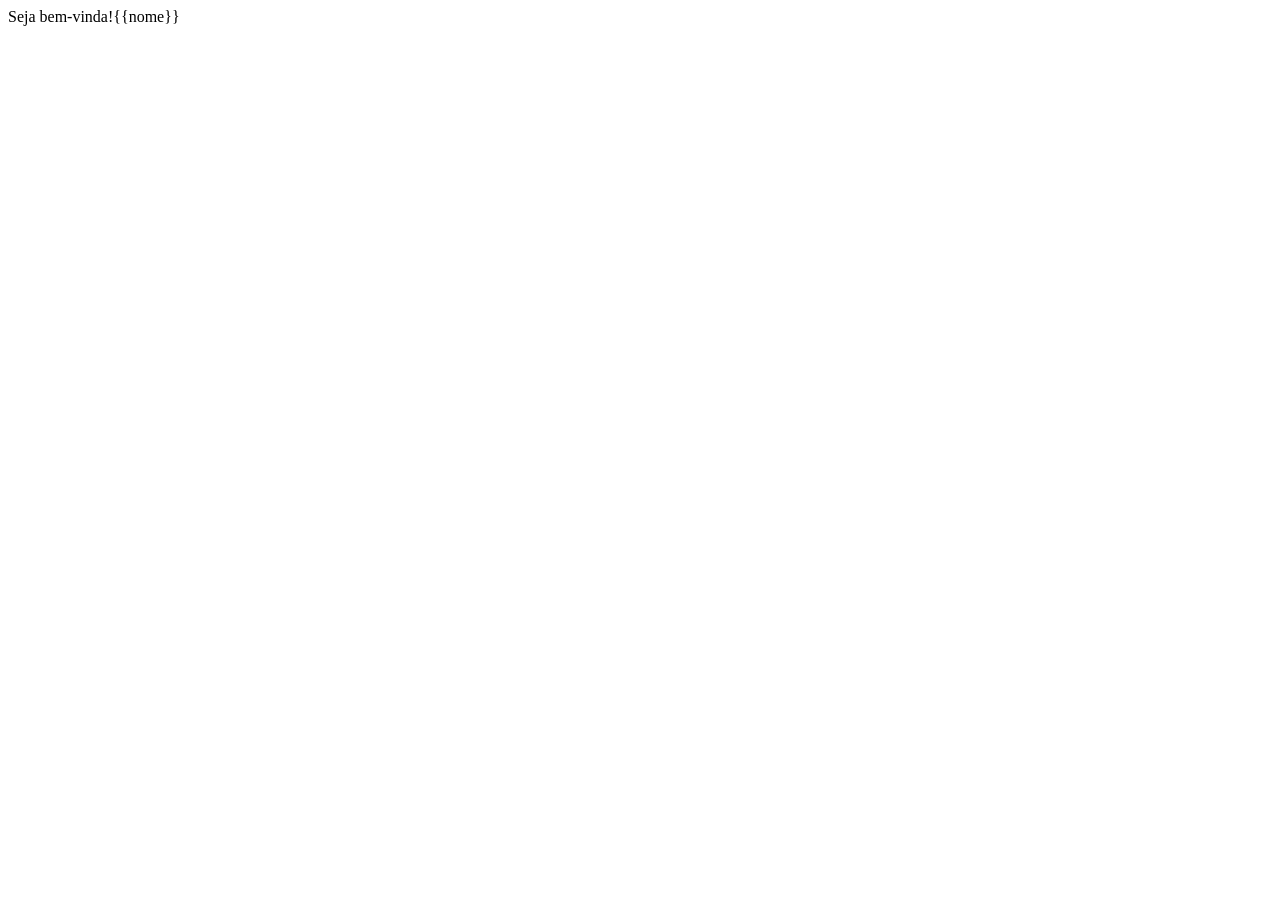
==== fontes/src/main/resources/templates/login.html @ 5e275cec ":white_check_mark: Organiza estrutura de templates em fragmentos." ====
<!DOCTYPE html>
<html lang="en">
<head>
    <meta charset="UTF-8">
    <meta name="viewport" content="width=device-width, initial-scale=1.0">
    <title>Document</title>
</head>
<body>
    Seja bem-vinda!{{nome}}
</body>
</html>
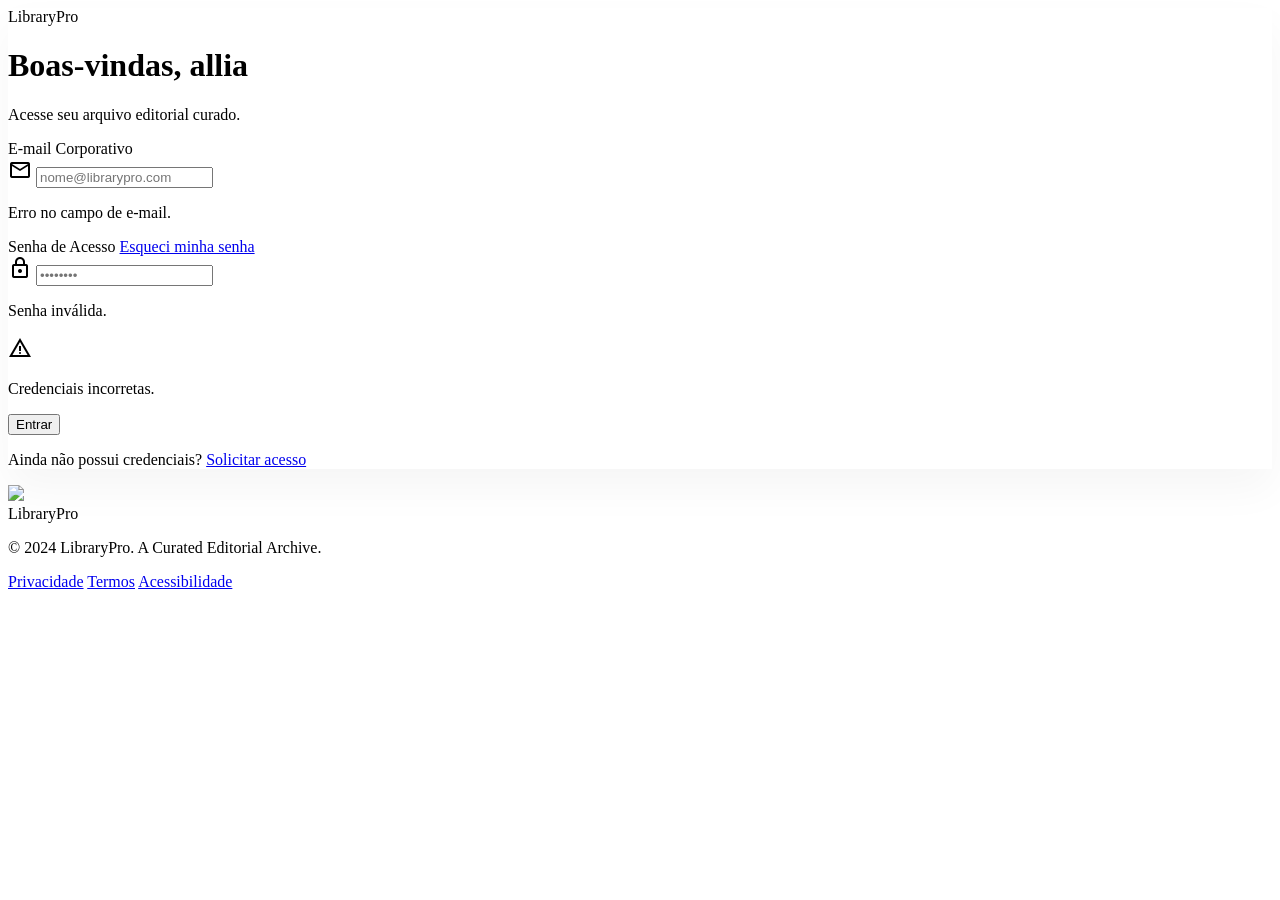
==== commit 5386132b: "Altera o nome da pasta fontes." ====
--- a/fontes/src/main/resources/templates/login.html
+++ b/fontes/src/main/resources/templates/login.html
@@ -1,11 +1,187 @@
 <!DOCTYPE html>
-<html lang="en">
-<head>
-    <meta charset="UTF-8">
-    <meta name="viewport" content="width=device-width, initial-scale=1.0">
-    <title>Document</title>
+
+<html class="light" lang="pt-BR"><head>
+<meta charset="utf-8"/>
+<meta content="width=device-width, initial-scale=1.0" name="viewport"/>
+<title>Login | LibraryPro Editorial Archive</title>
+<!-- Google Fonts: Manrope & Inter -->
+<link href="https://fonts.googleapis.com/css2?family=Inter:wght@300;400;500;600&amp;family=Manrope:wght@600;700;800&amp;display=swap" rel="stylesheet"/>
+<!-- Material Symbols -->
+<link href="https://fonts.googleapis.com/css2?family=Material+Symbols+Outlined:wght,FILL@100..700,0..1&amp;display=swap" rel="stylesheet"/>
+<link href="https://fonts.googleapis.com/css2?family=Material+Symbols+Outlined:wght,FILL@100..700,0..1&amp;display=swap" rel="stylesheet"/>
+<!-- Tailwind CSS -->
+<script src="https://cdn.tailwindcss.com?plugins=forms,container-queries"></script>
+<script id="tailwind-config">
+      tailwind.config = {
+        darkMode: "class",
+        theme: {
+          extend: {
+            colors: {
+              "on-secondary-container": "#394c84",
+              "surface-bright": "#f7f9fb",
+              "primary-container": "#2563eb",
+              "surface-container": "#eceef0",
+              "on-tertiary-container": "#ffede6",
+              "on-primary-fixed-variant": "#003ea8",
+              "secondary-fixed": "#dbe1ff",
+              "on-surface": "#191c1e",
+              "on-error-container": "#93000a",
+              "tertiary": "#943700",
+              "surface-variant": "#e0e3e5",
+              "tertiary-container": "#bc4800",
+              "surface-tint": "#0053db",
+              "primary-fixed": "#dbe1ff",
+              "on-primary-container": "#eeefff",
+              "secondary-fixed-dim": "#b4c5ff",
+              "error": "#ba1a1a",
+              "on-secondary-fixed": "#00174b",
+              "on-background": "#191c1e",
+              "inverse-on-surface": "#eff1f3",
+              "tertiary-fixed-dim": "#ffb596",
+              "outline-variant": "#c3c6d7",
+              "primary": "#004ac6",
+              "inverse-primary": "#b4c5ff",
+              "surface-container-high": "#e6e8ea",
+              "primary-fixed-dim": "#b4c5ff",
+              "surface": "#f7f9fb",
+              "on-secondary": "#ffffff",
+              "on-tertiary-fixed": "#360f00",
+              "surface-container-lowest": "#ffffff",
+              "outline": "#737686",
+              "error-container": "#ffdad6",
+              "secondary": "#495c95",
+              "on-surface-variant": "#434655",
+              "background": "#f7f9fb",
+              "secondary-container": "#acbfff",
+              "on-primary-fixed": "#00174b",
+              "on-tertiary-fixed-variant": "#7d2d00",
+              "on-secondary-fixed-variant": "#31447b",
+              "surface-container-low": "#f2f4f6",
+              "on-primary": "#ffffff",
+              "tertiary-fixed": "#ffdbcd",
+              "on-error": "#ffffff",
+              "surface-dim": "#d8dadc",
+              "inverse-surface": "#2d3133",
+              "surface-container-highest": "#e0e3e5",
+              "on-tertiary": "#ffffff"
+            },
+            fontFamily: {
+              "headline": ["Manrope", "sans-serif"],
+              "body": ["Inter", "sans-serif"],
+              "label": ["Inter", "sans-serif"]
+            },
+            borderRadius: {"DEFAULT": "0.125rem", "lg": "0.25rem", "xl": "0.5rem", "full": "0.75rem"},
+          },
+        },
+      }
+    </script>
+<style>
+      .material-symbols-outlined {
+        font-variation-settings: 'FILL' 0, 'wght' 400, 'GRAD' 0, 'opsz' 24;
+      }
+      .editorial-shadow {
+        box-shadow: 0 20px 40px rgba(25, 28, 30, 0.04);
+      }
+      .glass-effect {
+        background: rgba(255, 255, 255, 0.8);
+        backdrop-filter: blur(20px);
+      }
+    </style>
 </head>
-<body>
-    Seja bem-vinda!{{nome}}
-</body>
-</html>+<body class="bg-surface font-body text-on-surface flex flex-col min-h-screen">
+<!-- Top Navigation Shell (Hidden during Login process as per Suppression Rule) -->
+<main class="flex-grow flex items-center justify-center px-6 py-12 relative overflow-hidden">
+<!-- Artistic Background Element (Editorial Aesthetic) -->
+<div class="absolute top-[-10%] left-[-5%] w-[40rem] h-[40rem] rounded-full bg-primary-fixed/30 blur-[120px] pointer-events-none"></div>
+<div class="absolute bottom-[-10%] right-[-5%] w-[35rem] h-[35rem] rounded-full bg-secondary-fixed/20 blur-[100px] pointer-events-none"></div>
+<!-- Login Card -->
+<div class="relative w-full max-w-md z-10">
+<div class="bg-surface-container-lowest rounded-xl p-8 md:p-12 editorial-shadow transition-all duration-300">
+<!-- Brand Anchor -->
+<div class="mb-10 text-center">
+<span class="text-3xl font-extrabold font-headline tracking-tighter text-primary">
+                        LibraryPro
+                    </span>
+<div class="mt-8">
+<h1 class="text-2xl font-headline font-bold tracking-tight text-on-surface">
+                            Boas-vindas, <span th:text="${nome}">allia</span>
+</h1>
+<p class="text-on-surface-variant text-body-md mt-2">
+                            Acesse seu arquivo editorial curado.
+                        </p>
+</div>
+</div>
+<!-- Form Section -->
+<form action="#" class="space-y-6" method="post" th:action="@{/login}">
+<!-- Email Field -->
+<div class="space-y-2">
+<label class="block text-xs font-semibold tracking-wider uppercase text-on-surface-variant font-label" for="email">
+                            E-mail Corporativo
+                        </label>
+<div class="relative group">
+<span class="material-symbols-outlined absolute left-4 top-1/2 -translate-y-1/2 text-outline group-focus-within:text-primary transition-colors">mail</span>
+<input class="w-full pl-12 pr-4 py-4 bg-surface-container-lowest border-none rounded-xl ring-1 ring-outline-variant/30 focus:ring-2 focus:ring-primary-fixed transition-all outline-none text-body-md placeholder:text-outline/60" id="email" name="email" placeholder="nome@librarypro.com" required="" th:field="*{email}" type="email"/>
+</div>
+<p class="text-error text-[10px] font-medium mt-1" th:errors="*{email}" th:if="${#fields.hasErrors('email')}">Erro no campo de e-mail.</p>
+</div>
+<!-- Password Field -->
+<div class="space-y-2">
+<div class="flex justify-between items-center">
+<label class="block text-xs font-semibold tracking-wider uppercase text-on-surface-variant font-label" for="password">
+                                Senha de Acesso
+                            </label>
+<a class="text-[10px] font-bold text-primary hover:underline underline-offset-4 tracking-wide uppercase transition-all" href="#">
+                                Esqueci minha senha
+                            </a>
+</div>
+<div class="relative group">
+<span class="material-symbols-outlined absolute left-4 top-1/2 -translate-y-1/2 text-outline group-focus-within:text-primary transition-colors">lock</span>
+<input class="w-full pl-12 pr-4 py-4 bg-surface-container-lowest border-none rounded-xl ring-1 ring-outline-variant/30 focus:ring-2 focus:ring-primary-fixed transition-all outline-none text-body-md placeholder:text-outline/60" id="password" name="password" placeholder="••••••••" required="" th:field="*{password}" type="password"/>
+</div>
+<p class="text-error text-[10px] font-medium mt-1" th:errors="*{password}" th:if="${#fields.hasErrors('password')}">Senha inválida.</p>
+</div>
+<!-- Global Error Message -->
+<div class="p-3 bg-error-container/50 rounded-lg flex items-center gap-3" th:if="${error}">
+<span class="material-symbols-outlined text-on-error-container text-sm">warning</span>
+<p class="text-[11px] text-on-error-container font-medium" th:text="${error}">Credenciais incorretas.</p>
+</div>
+<!-- Action Button -->
+<button class="w-full py-4 bg-gradient-to-br from-primary to-primary-container text-white font-headline font-bold rounded-xl shadow-lg hover:shadow-xl hover:-translate-y-0.5 active:scale-[0.98] transition-all duration-200" type="submit">
+                        Entrar
+                    </button>
+</form>
+<!-- Footer Links -->
+<div class="mt-10 text-center">
+<p class="text-on-surface-variant text-xs">
+                        Ainda não possui credenciais? 
+                        <a class="text-primary font-bold hover:underline underline-offset-4 ml-1" href="#">
+                            Solicitar acesso
+                        </a>
+</p>
+</div>
+</div>
+<!-- Contextual Decorative Image (Subtle Editorial Feel) -->
+<div class="mt-8 flex justify-center opacity-40 grayscale hover:grayscale-0 transition-all duration-700">
+<img class="w-32 h-1 bg-surface-container-highest rounded-full" data-alt="minimalist architectural photography of a bright modern library with white shelves and soft natural sunlight casting long shadows" src="https://lh3.googleusercontent.com/aida-public/[base64]"/>
+</div>
+</div>
+</main>
+<!-- Footer Component (Shared Anchor) -->
+<footer class="w-full py-8 mt-auto bg-surface">
+<div class="flex flex-col md:flex-row justify-between items-center px-12 w-full max-w-7xl mx-auto">
+<div class="mb-4 md:mb-0">
+<span class="font-manrope font-bold text-on-surface">LibraryPro</span>
+</div>
+<div class="text-center md:text-left mb-4 md:mb-0">
+<p class="font-inter text-xs tracking-wide uppercase text-on-surface-variant">
+                    © 2024 LibraryPro. A Curated Editorial Archive.
+                </p>
+</div>
+<div class="flex gap-6">
+<a class="font-inter text-xs tracking-wide uppercase text-outline hover:text-primary transition-opacity duration-200" href="#">Privacidade</a>
+<a class="font-inter text-xs tracking-wide uppercase text-outline hover:text-primary transition-opacity duration-200" href="#">Termos</a>
+<a class="font-inter text-xs tracking-wide uppercase text-outline hover:text-primary transition-opacity duration-200" href="#">Acessibilidade</a>
+</div>
+</div>
+</footer>
+</body></html>
